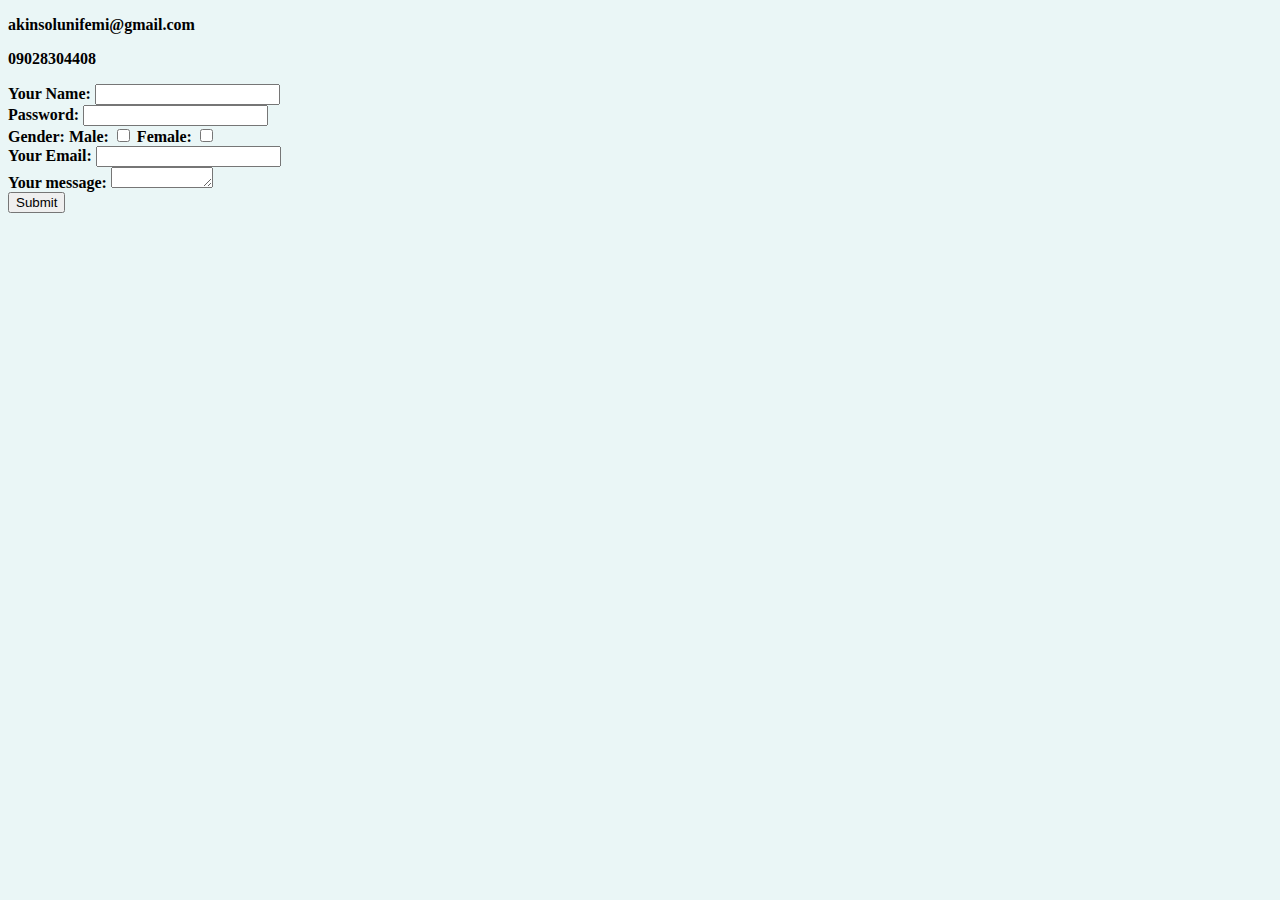
==== My contact.html @ 7f433a29 "Add files via upload" ====
<!DOCTYPE html>
<html lang="en" dir="ltr">
  <head>
    <meta charset="utf-8">
    <title>Contact me</title>
    <link rel="stylesheet" href="css/styles.css">
  </head>
  <body>
    <p><strong>akinsolunifemi@gmail.com</strong></p>
    <p><strong>09028304408</strong></p>
    <form action="mailto:akinsolunifemi@gmail.com" method="post" enctype="text/plain">
      <label> <strong>Your Name:</strong></label>
      <input type="text" name="Your Name:" value=""><br>
      <label> <strong>Password:</strong></label>
      <input type="password" name="Password:" value=""><br>
      <label><strong>Gender:</strong></label>
      <label> <strong>Male:</strong> </label>
      <input type="checkbox" name="" value="">
      <label> <strong>Female:</strong> </label>
      <input type="checkbox" name="" value=""><br>
      <label> <strong>Your Email:</strong> </label>
      <input type="email" name="Your Email:" value=""><br>
      <label> <strong>Your message:</strong></label>
      <textarea name="Your message:" rows="1" cols="10"></textarea><br>
        <input type="submit" name="" />
        </form>
  </body>
</html>
---- css/styles.css ----
body{background-color: #EAF6F6}

hr{
     width: 10%;

border-top-style: dotted;
  border-top-width: 7px;
  border-top-color: grey;
  border-bottom;}
h1{color: #66BFBF}
h2{color: #66BFBF}
h3{color: #66BFBF}
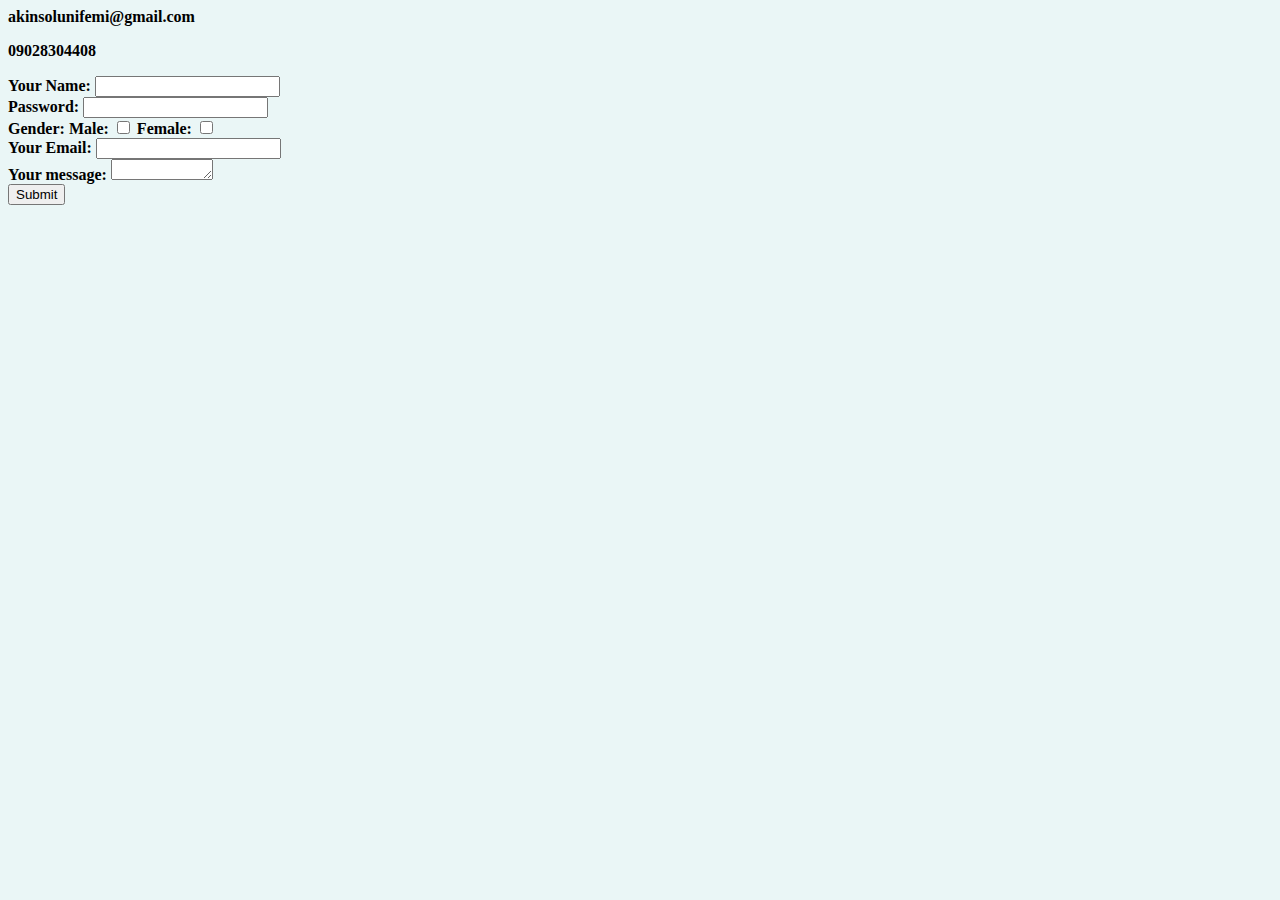
==== commit 9db51cb8: "Update My contact.html" ====
--- a/My contact.html
+++ b/My contact.html
@@ -1,4 +1,4 @@
-<!DOCTYPE html>
+
 <html lang="en" dir="ltr">
   <head>
     <meta charset="utf-8">
